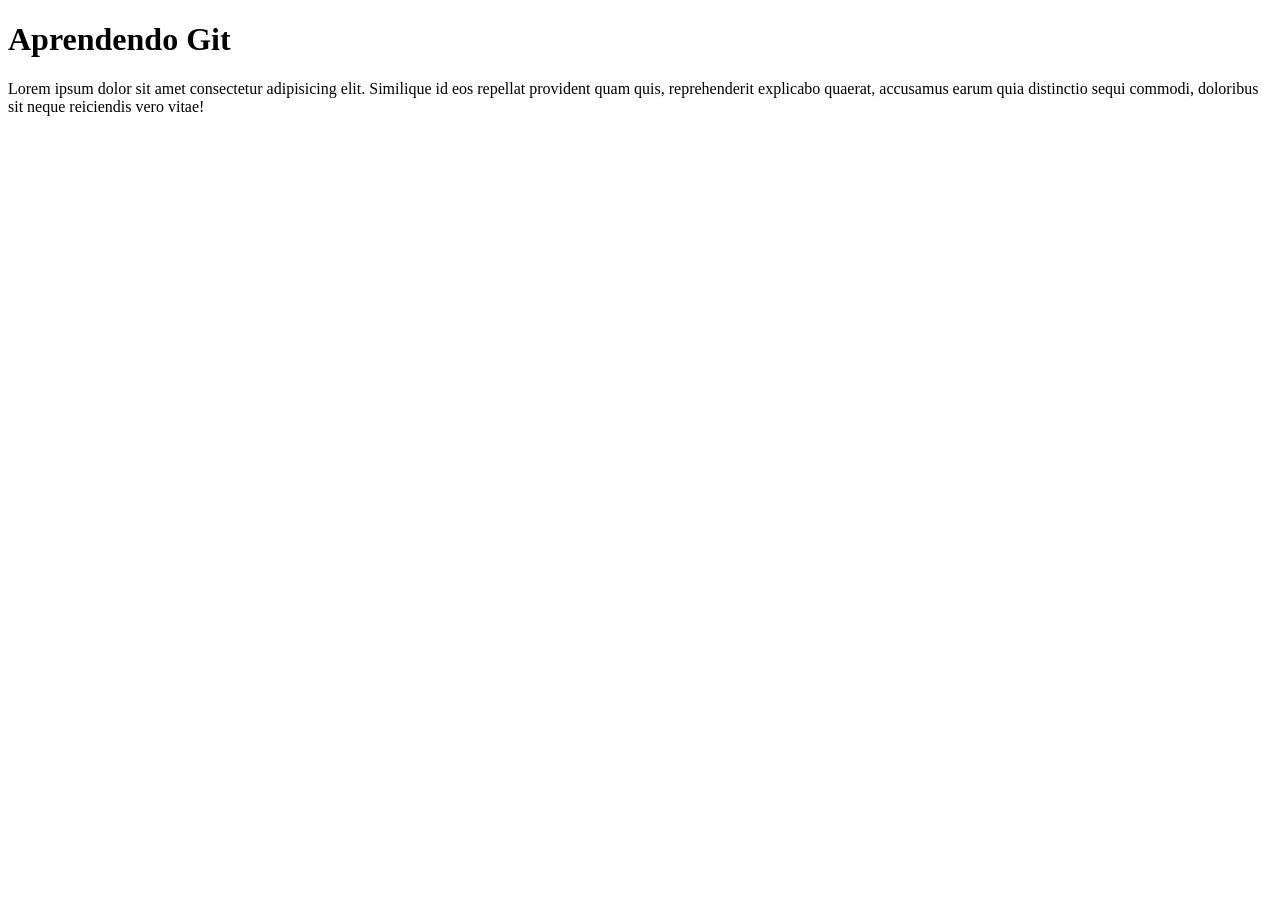
==== index.html @ d8170b0d "Adicionado corpo do HTML e CSS" ====
<!DOCTYPE html>
<html lang="en">
<head>
    <meta charset="UTF-8">
    <meta name="viewport" content="width=device-width, initial-scale=1.0">
    <title>Projeto Git</title>
</head>
<body>
    <h1>Aprendendo Git</h1>
    <p>Lorem ipsum dolor sit amet consectetur adipisicing elit. Similique id eos repellat provident quam quis, reprehenderit explicabo quaerat, accusamus earum quia distinctio sequi commodi, doloribus sit neque reiciendis vero vitae!</p>
</body>
</html>
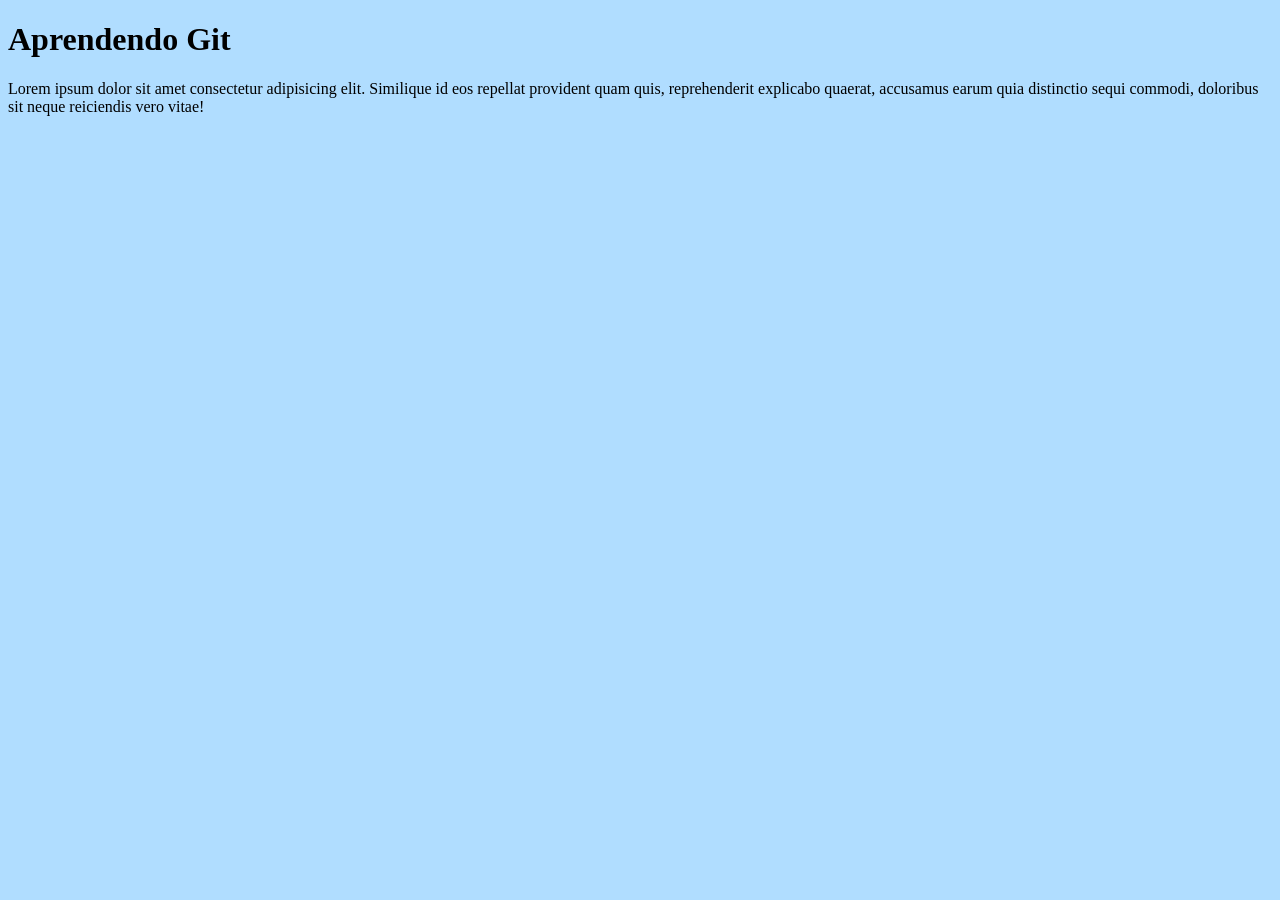
==== commit b6105f13: "Reformulando HTML,CSS e JS" ====
--- a/index.html
+++ b/index.html
@@ -3,10 +3,12 @@
 <head>
     <meta charset="UTF-8">
     <meta name="viewport" content="width=device-width, initial-scale=1.0">
+    <link rel="stylesheet" href="style.css">
     <title>Projeto Git</title>
 </head>
 <body>
     <h1>Aprendendo Git</h1>
     <p>Lorem ipsum dolor sit amet consectetur adipisicing elit. Similique id eos repellat provident quam quis, reprehenderit explicabo quaerat, accusamus earum quia distinctio sequi commodi, doloribus sit neque reiciendis vero vitae!</p>
 </body>
+<script src="script.js"></script>
 </html>
--- a/style.css
+++ b/style.css
@@ -0,0 +1,3 @@
+body{
+    background: #b0ddff;
+}
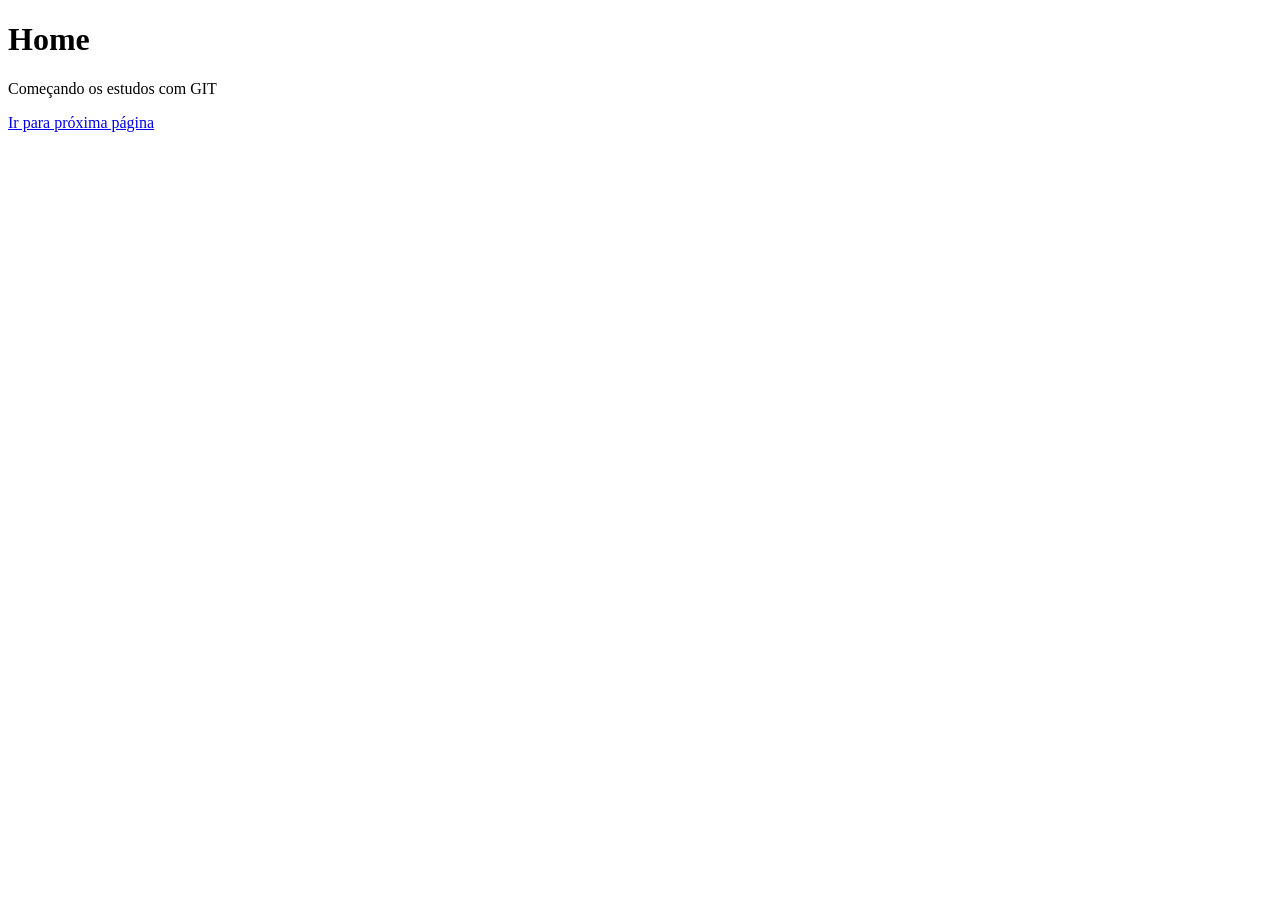
==== commit 8c8b89ce: "Adicionando duas novas páginas" ====
--- a/index.html
+++ b/index.html
@@ -3,12 +3,11 @@
 <head>
     <meta charset="UTF-8">
     <meta name="viewport" content="width=device-width, initial-scale=1.0">
-    <link rel="stylesheet" href="style.css">
-    <title>Projeto Git</title>
+    <title>Document</title>
 </head>
 <body>
-    <h1>Aprendendo Git</h1>
-    <p>Lorem ipsum dolor sit amet consectetur adipisicing elit. Similique id eos repellat provident quam quis, reprehenderit explicabo quaerat, accusamus earum quia distinctio sequi commodi, doloribus sit neque reiciendis vero vitae!</p>
+    <h1>Home</h1>
+    <p>Começando os estudos com GIT</p>
+    <a href="job.html">Ir para próxima página</a>
 </body>
-<script src="script.js"></script>
 </html>
